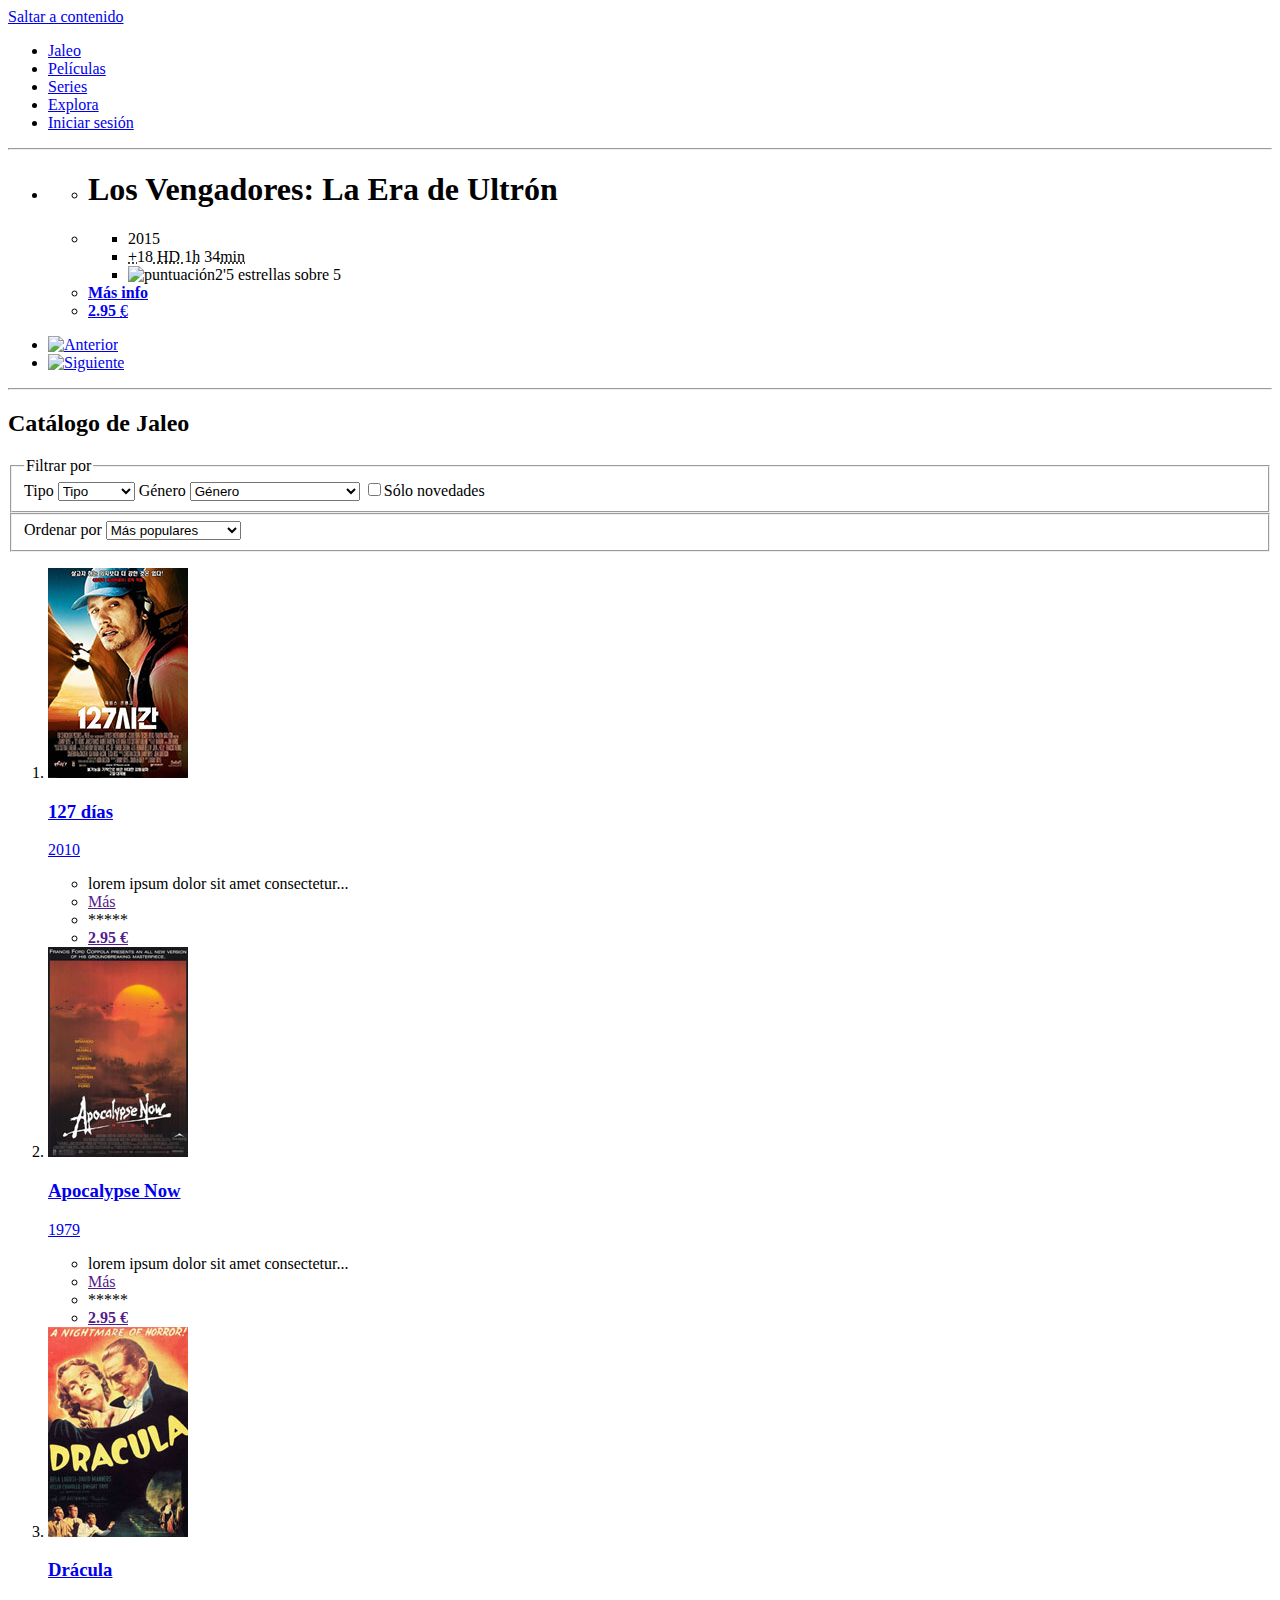
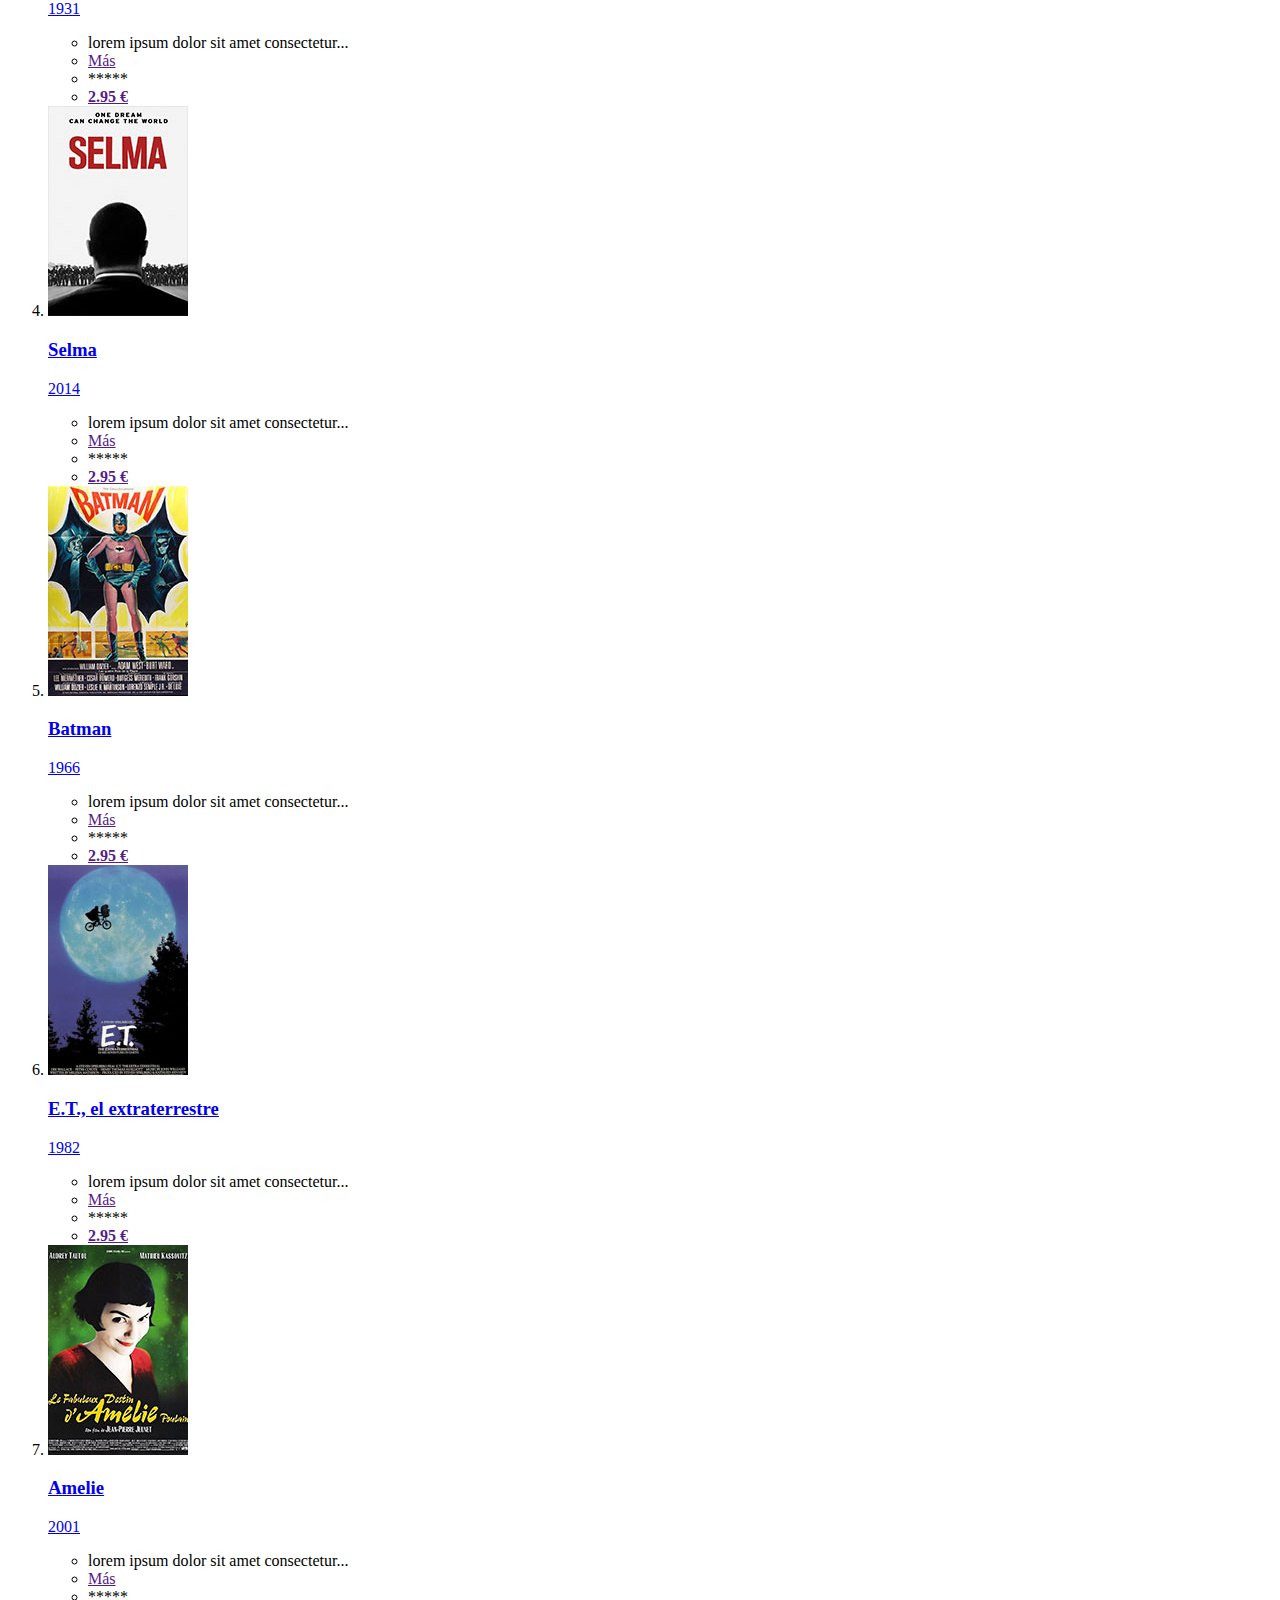
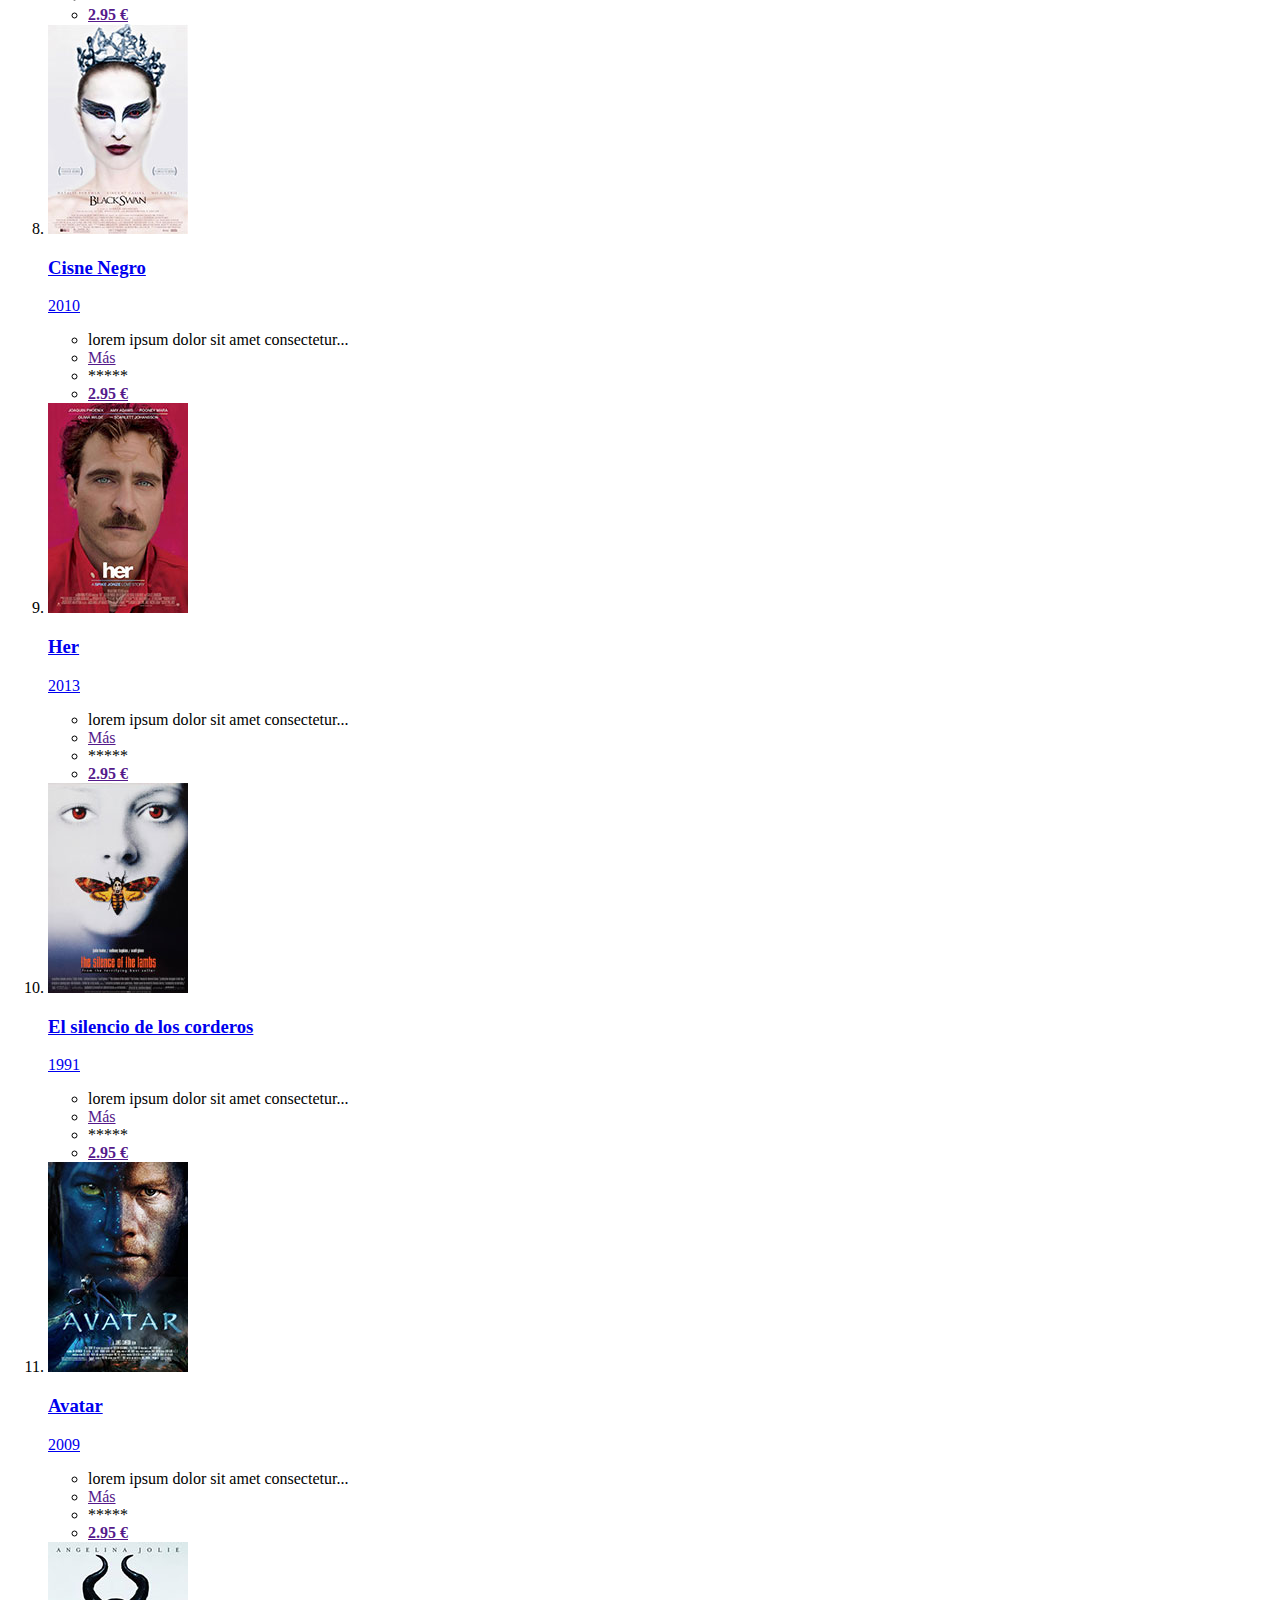
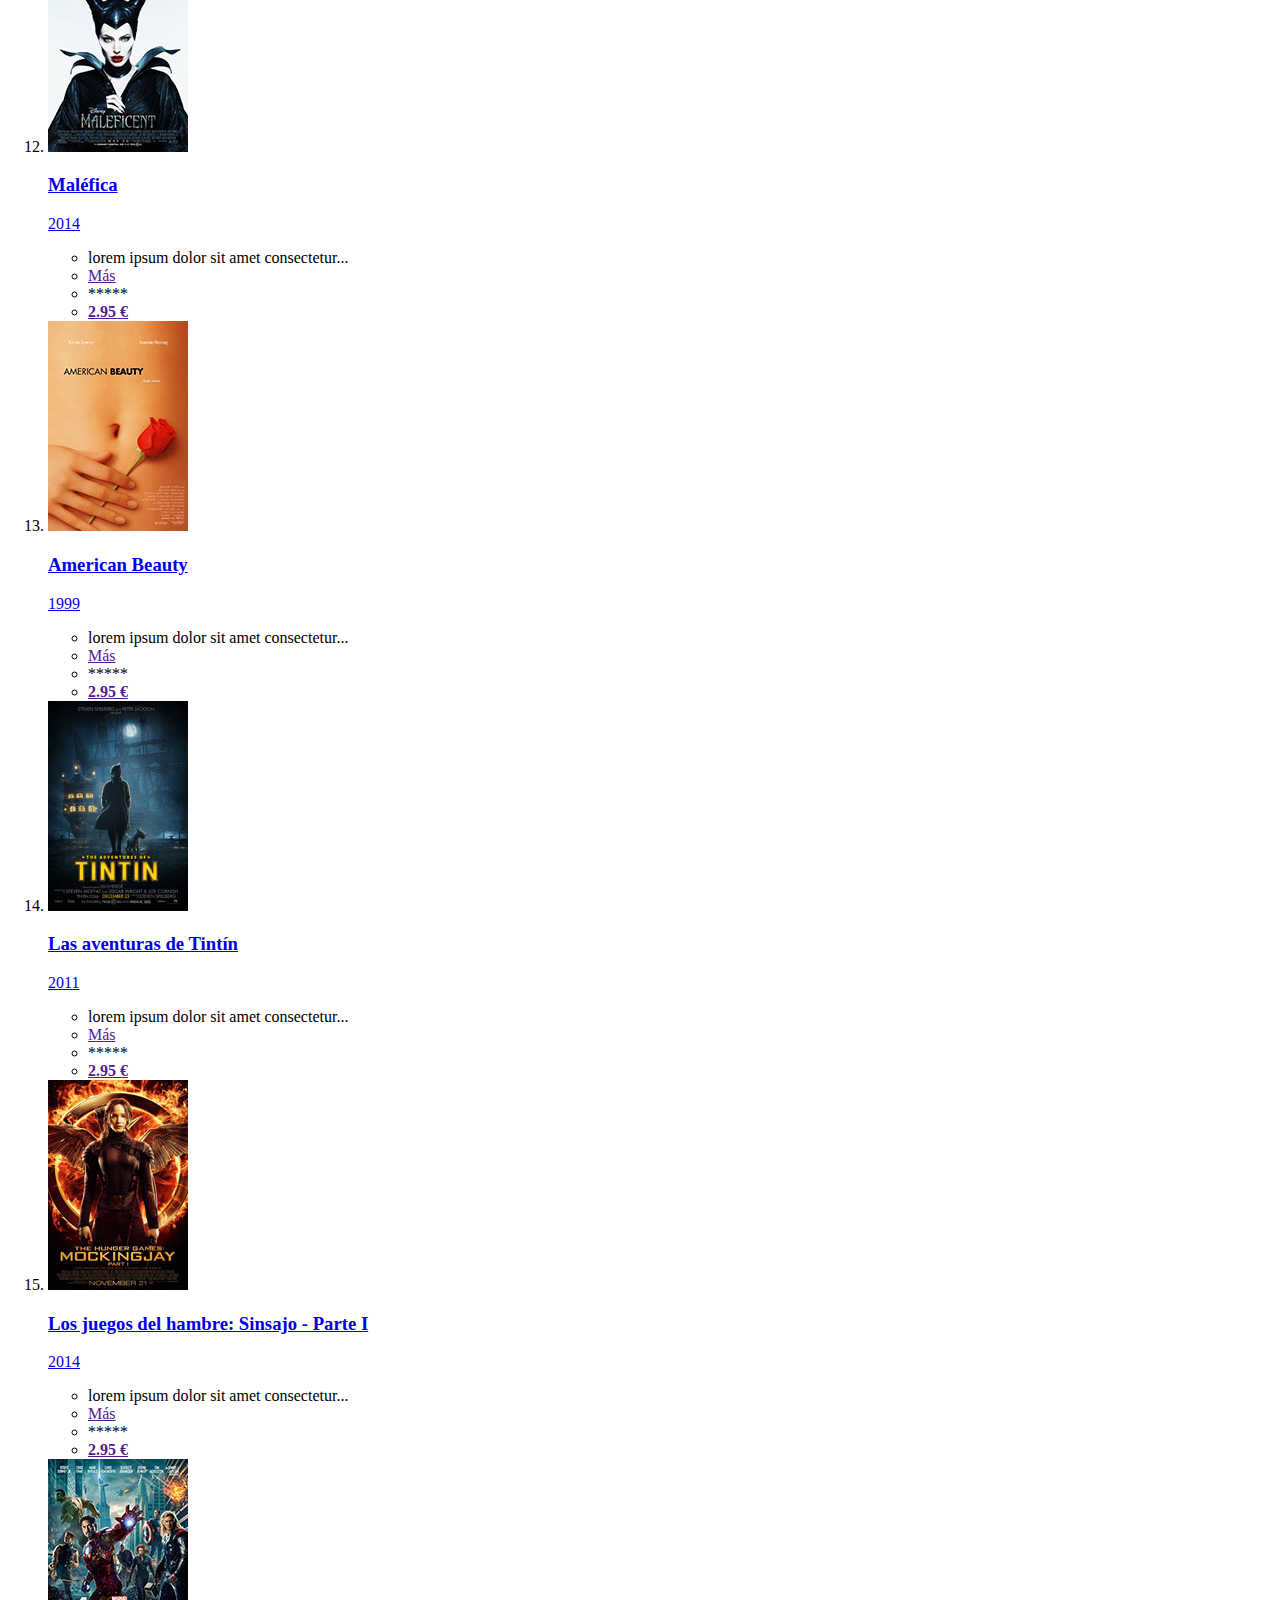
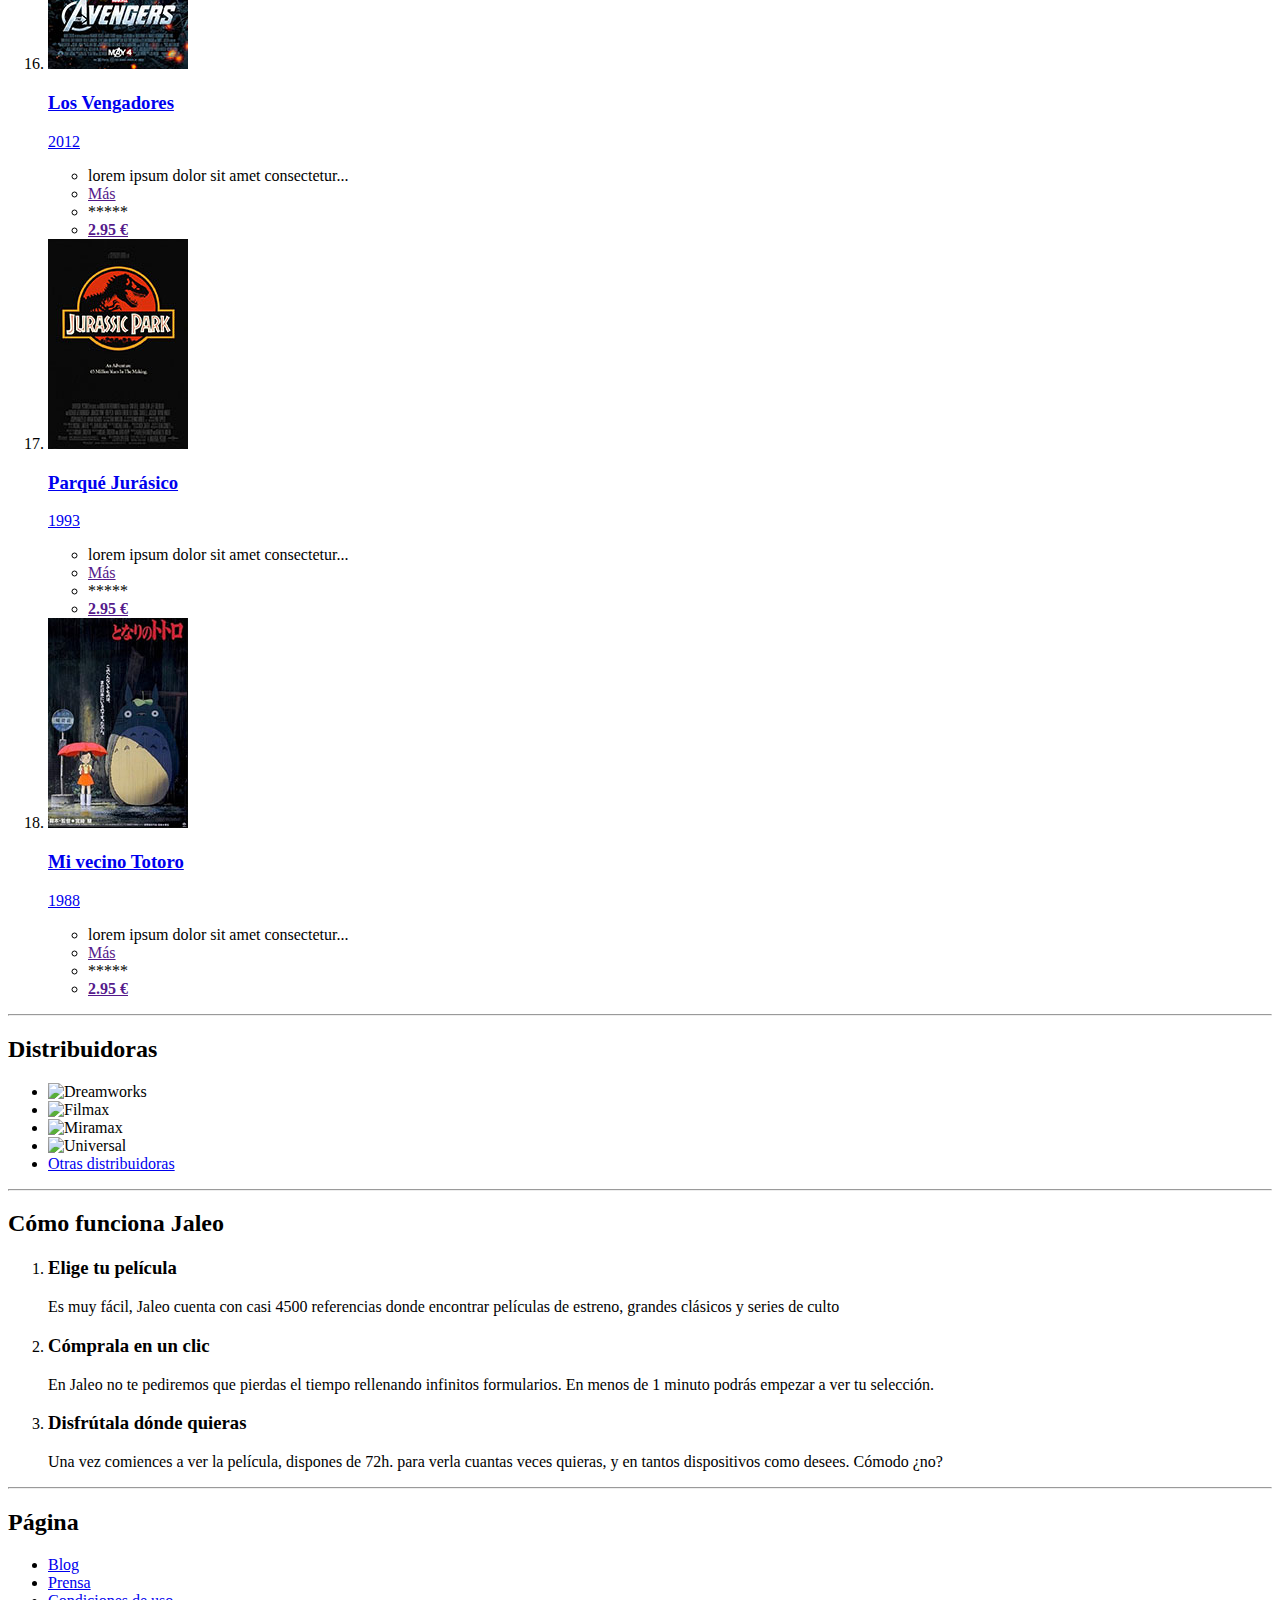
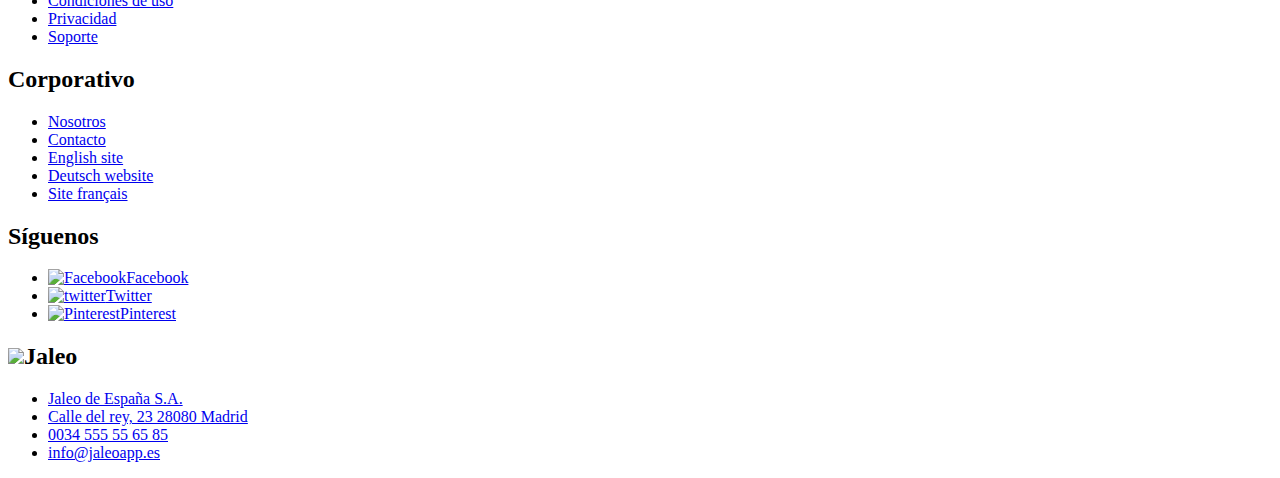
==== Version HAML/compiled/index.html @ 21d790ab "a ver si ahora si se sube" ====
<!DOCTYPE html>
<html lang='es'>
  <!-- Head -->
  <head>
    <meta charset='utf-8'>
    <title>Jaleo</title>
    <meta content='Página de prueba' name='description'>
    <meta content='José A. Hernández' name='author'>
    <link href='/favicon.ico' rel='shortcut.ico'>
  </head>
  <!-- Body -->
  <body>
    <!-- Skip to content -->
    <a href='#main'>Saltar a contenido</a>
    <!-- Header -->
    <header>
      <!-- Navigation -->
      <nav>
        <ul>
          <li>
            <a href='#'>Jaleo</a>
          </li>
          <li>
            <a href='#'>Películas</a>
          </li>
          <li>
            <a href='#'>Series</a>
          </li>
          <li>
            <a href='#'>Explora</a>
          </li>
          <li>
            <a href='#'>Iniciar sesión</a>
          </li>
        </ul>
      </nav>
    </header>
    <hr>
    <!-- Hero -->
    <section class='hero'>
      <ul>
        <li>
          <ul>
            <!-- Film title -->
            <li>
              <h1>Los Vengadores: La Era de Ultrón</h1>
            </li>
            <li>
              <ul>
                <li>
                  <time datetime='2015'>2015</time>
                </li>
                <li>
                  <abbr title="Para mayores de">+</abbr>18<abbr lang="en-us" title="High Definition"> HD </abbr><time datetime=PT1H34M>1<abbr title="hora">h</abbr> 34<abbr title="minutos">min</abbr></time>
                </li>
                <li>
                  <img alt='puntuación' src='#'>2'5 estrellas sobre 5</img>
                </li>
              </ul>
            </li>
            <li>
              <div class='pricing'>
                <a class='button' href='details2.html'>
                  <b>Más info</b>
                </a>
              </div>
            </li>
            <li>
              <div class='pricing'>
                <a class='pricing' href='register2.html'>
                  <span class='price'>
                    <strong>2.95</strong>
                    <abbr title='euros'>€</abbr>
                  </span>
                </a>
              </div>
            </li>
          </ul>
        </li>
      </ul>
      <ul>
        <li>
          <a href='#'>
            <img alt='Anterior' src='#'>
          </a>
        </li>
        <li>
          <a href='#'>
            <img alt='Siguiente' src='#'>
          </a>
        </li>
      </ul>
    </section>
    <hr>
    <div id='main' role='main'>
      <section class='catalogue'>
        <h2>Catálogo de Jaleo</h2>
        <form>
          <fieldset>
            <legend>Filtrar por</legend>
            <label for='type'>Tipo</label>
            <select id='type' name='type'>
              <option>Tipo</option>
              <option>Películas</option>
              <option>Series</option>
            </select>
            <label for='genre'>Género</label>
            <select id='genre' name='genre'>
              <option>Género</option>
              <option>Para toda la familia</option>
              <option>Acción y aventura</option>
              <option>Animación</option>
              <option>Drama</option>
              <option>Ciencia ficción y fantasía</option>
              <option>Clásicos</option>
              <option>Deportes</option>
              <option>Documental</option>
              <option>Independiente</option>
              <option>Infantil</option>
              <option>Musical</option>
              <option>Romance</option>
              <option>Terror y suspense</option>
              <option>Western</option>
            </select>
            <label for='new-show'>
              <input id='new-show' type='checkbox'>Sólo novedades</input>
            </label>
          </fieldset>
          <fieldset>
            <label for='classify'>Ordenar por</label>
            <select id='classify' name='classify'>
              <option>Más populares</option>
              <option>Mejor valoradas</option>
              <option>Año de publicación</option>
              <option>A-Z</option>
            </select>
          </fieldset>
        </form>
        <div class='list'></div>
        <ol>
          <li>
            <a href='#'>
              <img alt='Cartel de la película 127 días' src='images/posters/127-dias.jpg'>
              <h3>127 días</h3>
              <p>2010</p>
            </a>
            <ul class='holder'>
              <li>lorem ipsum dolor sit amet consectetur...</li>
              <li>
                <a href=''>Más</a>
              </li>
              <li>*****</li>
              <li>
                <a href=''>
                  <strong>2.95 €</strong>
                </a>
              </li>
            </ul>
          </li>
          <li>
            <a href='#'>
              <img alt='Cartel de la película Apocalypse Now' src='images/posters/apocalypse-now.jpg'>
              <h3 lang='en-us'>Apocalypse Now</h3>
              <p>1979</p>
            </a>
            <ul class='holder'>
              <li>lorem ipsum dolor sit amet consectetur...</li>
              <li>
                <a href=''>Más</a>
              </li>
              <li>*****</li>
              <li>
                <a href=''>
                  <strong>2.95 €</strong>
                </a>
              </li>
            </ul>
          </li>
          <li>
            <a href='#'>
              <img alt='Cartel de la película Drácula' src='images/posters/dracula.jpg'>
              <h3 lang='es'>Drácula</h3>
              <p>1931</p>
            </a>
            <ul class='holder'>
              <li>lorem ipsum dolor sit amet consectetur...</li>
              <li>
                <a href=''>Más</a>
              </li>
              <li>*****</li>
              <li>
                <a href=''>
                  <strong>2.95 €</strong>
                </a>
              </li>
            </ul>
          </li>
          <li>
            <a href='#'>
              <img alt='Cartel de la película Selma' src='images/posters/selma.jpg'>
              <h3 lang='es'>Selma</h3>
              <p>2014</p>
            </a>
            <ul class='holder'>
              <li>lorem ipsum dolor sit amet consectetur...</li>
              <li>
                <a href=''>Más</a>
              </li>
              <li>*****</li>
              <li>
                <a href=''>
                  <strong>2.95 €</strong>
                </a>
              </li>
            </ul>
          </li>
          <li>
            <a href='#'>
              <img alt='Cartel de la película Batman' src='images/posters/batman.jpg'>
              <h3 lang='es'>Batman</h3>
              <p>1966</p>
            </a>
            <ul class='holder'>
              <li>lorem ipsum dolor sit amet consectetur...</li>
              <li>
                <a href=''>Más</a>
              </li>
              <li>*****</li>
              <li>
                <a href=''>
                  <strong>2.95 €</strong>
                </a>
              </li>
            </ul>
          </li>
          <li>
            <a href='#'>
              <img alt='Cartel de la película ET El Extraterrestre' src='images/posters/et.jpg'>
              <h3 lang='es'>E.T., el extraterrestre</h3>
              <p>1982</p>
            </a>
            <ul class='holder'>
              <li>lorem ipsum dolor sit amet consectetur...</li>
              <li>
                <a href=''>Más</a>
              </li>
              <li>*****</li>
              <li>
                <a href=''>
                  <strong>2.95 €</strong>
                </a>
              </li>
            </ul>
          </li>
          <li>
            <a href='#'>
              <img alt='Cartel de la película Amelie' src='images/posters/amelie.jpg'>
              <h3 lang='fr'>Amelie</h3>
              <p>2001</p>
            </a>
            <ul class='holder'>
              <li>lorem ipsum dolor sit amet consectetur...</li>
              <li>
                <a href=''>Más</a>
              </li>
              <li>*****</li>
              <li>
                <a href=''>
                  <strong>2.95 €</strong>
                </a>
              </li>
            </ul>
          </li>
          <li>
            <a href='#'>
              <img alt='Cartel de la película Cisne Negro' src='images/posters/cisne-negro.jpg'>
              <h3 lang='es'>Cisne Negro</h3>
              <p>2010</p>
            </a>
            <ul class='holder'>
              <li>lorem ipsum dolor sit amet consectetur...</li>
              <li>
                <a href=''>Más</a>
              </li>
              <li>*****</li>
              <li>
                <a href=''>
                  <strong>2.95 €</strong>
                </a>
              </li>
            </ul>
          </li>
          <li>
            <a href='#'>
              <img alt='Cartel de la película Her' src='images/posters/her.jpg'>
              <h3 lang='en-us'>Her</h3>
              <p>2013</p>
            </a>
            <ul class='holder'>
              <li>lorem ipsum dolor sit amet consectetur...</li>
              <li>
                <a href=''>Más</a>
              </li>
              <li>*****</li>
              <li>
                <a href=''>
                  <strong>2.95 €</strong>
                </a>
              </li>
            </ul>
          </li>
          <li>
            <a href='#'>
              <img alt='Cartel de la película El silencio de los corderos' src='images/posters/el-silencio-de-los-corderos.jpg'>
              <h3 lang='es'>El silencio de los corderos</h3>
              <p>1991</p>
            </a>
            <ul class='holder'>
              <li>lorem ipsum dolor sit amet consectetur...</li>
              <li>
                <a href=''>Más</a>
              </li>
              <li>*****</li>
              <li>
                <a href=''>
                  <strong>2.95 €</strong>
                </a>
              </li>
            </ul>
          </li>
          <li>
            <a href='#'>
              <img alt='Cartel de la película Avatar' src='images/posters/avatar.jpg'>
              <h3 lang='es'>Avatar</h3>
              <p>2009</p>
            </a>
            <ul class='holder'>
              <li>lorem ipsum dolor sit amet consectetur...</li>
              <li>
                <a href=''>Más</a>
              </li>
              <li>*****</li>
              <li>
                <a href=''>
                  <strong>2.95 €</strong>
                </a>
              </li>
            </ul>
          </li>
          <li>
            <a href='#'>
              <img alt='Cartel de la película Maléfica' src='images/posters/malefica.jpg'>
              <h3 lang='es'>Maléfica</h3>
              <p>2014</p>
            </a>
            <ul class='holder'>
              <li>lorem ipsum dolor sit amet consectetur...</li>
              <li>
                <a href=''>Más</a>
              </li>
              <li>*****</li>
              <li>
                <a href=''>
                  <strong>2.95 €</strong>
                </a>
              </li>
            </ul>
          </li>
          <li>
            <a href='#'>
              <img alt='Cartel de la película American Beauty' src='images/posters/american-beauty.jpg'>
              <h3 lang='en-us'>American Beauty</h3>
              <p>1999</p>
            </a>
            <ul class='holder'>
              <li>lorem ipsum dolor sit amet consectetur...</li>
              <li>
                <a href=''>Más</a>
              </li>
              <li>*****</li>
              <li>
                <a href=''>
                  <strong>2.95 €</strong>
                </a>
              </li>
            </ul>
          </li>
          <li>
            <a href='#'>
              <img alt='Cartel de la película Las aventuras de Tintín' src='images/posters/tintin.jpg'>
              <h3 lang='es'>Las aventuras de Tintín</h3>
              <p>2011</p>
            </a>
            <ul class='holder'>
              <li>lorem ipsum dolor sit amet consectetur...</li>
              <li>
                <a href=''>Más</a>
              </li>
              <li>*****</li>
              <li>
                <a href=''>
                  <strong>2.95 €</strong>
                </a>
              </li>
            </ul>
          </li>
          <li>
            <a href='#'>
              <img alt='Cartel de la película Los juegos del hambre: Sinsajo, Parte 1' src='images/posters/sinsajo.jpg'>
              <h3 lang='es'>Los juegos del hambre: Sinsajo - Parte I</h3>
              <p>2014</p>
            </a>
            <ul class='holder'>
              <li>lorem ipsum dolor sit amet consectetur...</li>
              <li>
                <a href=''>Más</a>
              </li>
              <li>*****</li>
              <li>
                <a href=''>
                  <strong>2.95 €</strong>
                </a>
              </li>
            </ul>
          </li>
          <li>
            <a href='#'>
              <img alt='Cartel de la película Los Vengadores' src='images/posters/vengadores.jpg'>
              <h3 lang='es'>Los Vengadores</h3>
              <p>2012</p>
            </a>
            <ul class='holder'>
              <li>lorem ipsum dolor sit amet consectetur...</li>
              <li>
                <a href=''>Más</a>
              </li>
              <li>*****</li>
              <li>
                <a href=''>
                  <strong>2.95 €</strong>
                </a>
              </li>
            </ul>
          </li>
          <li>
            <a href='#'>
              <img alt='Cartel de la película Parqué Jurásico' src='images/posters/parque-jurasico.jpg'>
              <h3 lang='es'>Parqué Jurásico</h3>
              <p>1993</p>
            </a>
            <ul class='holder'>
              <li>lorem ipsum dolor sit amet consectetur...</li>
              <li>
                <a href=''>Más</a>
              </li>
              <li>*****</li>
              <li>
                <a href=''>
                  <strong>2.95 €</strong>
                </a>
              </li>
            </ul>
          </li>
          <li>
            <a href='#'>
              <img alt='Cartel de la película Mi vecino Totoro' src='images/posters/totoro.jpg'>
              <h3 lang='es'>Mi vecino Totoro</h3>
              <p>1988</p>
            </a>
            <ul class='holder'>
              <li>lorem ipsum dolor sit amet consectetur...</li>
              <li>
                <a href=''>Más</a>
              </li>
              <li>*****</li>
              <li>
                <a href=''>
                  <strong>2.95 €</strong>
                </a>
              </li>
            </ul>
          </li>
        </ol>
      </section>
      <hr>
      <section class='publishers'>
        <h2>Distribuidoras</h2>
        <ul>
          <li>
            <img alt='Dreamworks' src='#'>
          </li>
          <li>
            <img alt='Filmax' src='#'>
          </li>
          <li>
            <img alt='Miramax' src='#'>
          </li>
          <li>
            <img alt='Universal' src='#'>
          </li>
          <li>
            <a href='#'>Otras distribuidoras</a>
          </li>
        </ul>
      </section>
      <hr>
      <section class='how-to'>
        <h2>Cómo funciona Jaleo</h2>
        <ol>
          <li>
            <h3>Elige tu película</h3>
            <p>Es muy fácil, Jaleo cuenta con casi 4500 referencias donde encontrar películas de estreno, grandes clásicos y series de culto</p>
          </li>
          <li>
            <h3>Cómprala en un clic</h3>
            <p>En Jaleo no te pediremos que pierdas el tiempo rellenando infinitos formularios. En menos de 1 minuto podrás empezar a ver tu selección.</p>
          </li>
          <li>
            <h3>Disfrútala dónde quieras</h3>
            <p>Una vez comiences a ver la película, dispones de 72h. para verla cuantas veces quieras, y en tantos dispositivos como desees. Cómodo ¿no?</p>
          </li>
        </ol>
      </section>
    </div>
    <hr>
    <footer>
      <div>
        <h2>Página</h2>
        <ul>
          <li>
            <a href='#'>Blog</a>
          </li>
          <li>
            <a href='#'>Prensa</a>
          </li>
          <li>
            <a href='#'>Condiciones de uso</a>
          </li>
          <li>
            <a href='#'>Privacidad</a>
          </li>
          <li>
            <a href='#'>Soporte</a>
          </li>
        </ul>
      </div>
      <div>
        <h2>Corporativo</h2>
        <ul>
          <li>
            <a href='#'>Nosotros</a>
          </li>
          <li>
            <a href='#'>Contacto</a>
          </li>
          <li>
            <a href='#' hreflang='en'>English site</a>
          </li>
          <li>
            <a href='#' hreflang='de'>Deutsch website</a>
          </li>
          <li>
            <a href='#' hreflang='fr'>Site français</a>
          </li>
        </ul>
      </div>
      <div>
        <h2>Síguenos</h2>
        <ul>
          <li>
            <a href='#'>
              <img alt='Facebook' src='#'>Facebook</img>
            </a>
          </li>
          <li>
            <a href='#'>
              <img alt='twitter' src='#'>Twitter</img>
            </a>
          </li>
          <li>
            <a href='#'>
              <img alt='Pinterest' src='#'>Pinterest</img>
            </a>
          </li>
        </ul>
      </div>
      <div>
        <h2>
          <img LT='Logotipo de Jaleo' src='#'>Jaleo</img>
        </h2>
        <ul>
          <li>
            <a href='#' rel='license'>Jaleo de España S.A.</a>
          </li>
          <li>
            <a href='#'>Calle del rey, 23 28080 Madrid</a>
          </li>
          <li>
            <a href='tel://0034555556585'>0034 555 55 65 85</a>
          </li>
          <li>
            <a href='mailto:info@jaleoapp.es'>info@jaleoapp.es</a>
          </li>
        </ul>
      </div>
    </footer>
  </body>
</html>
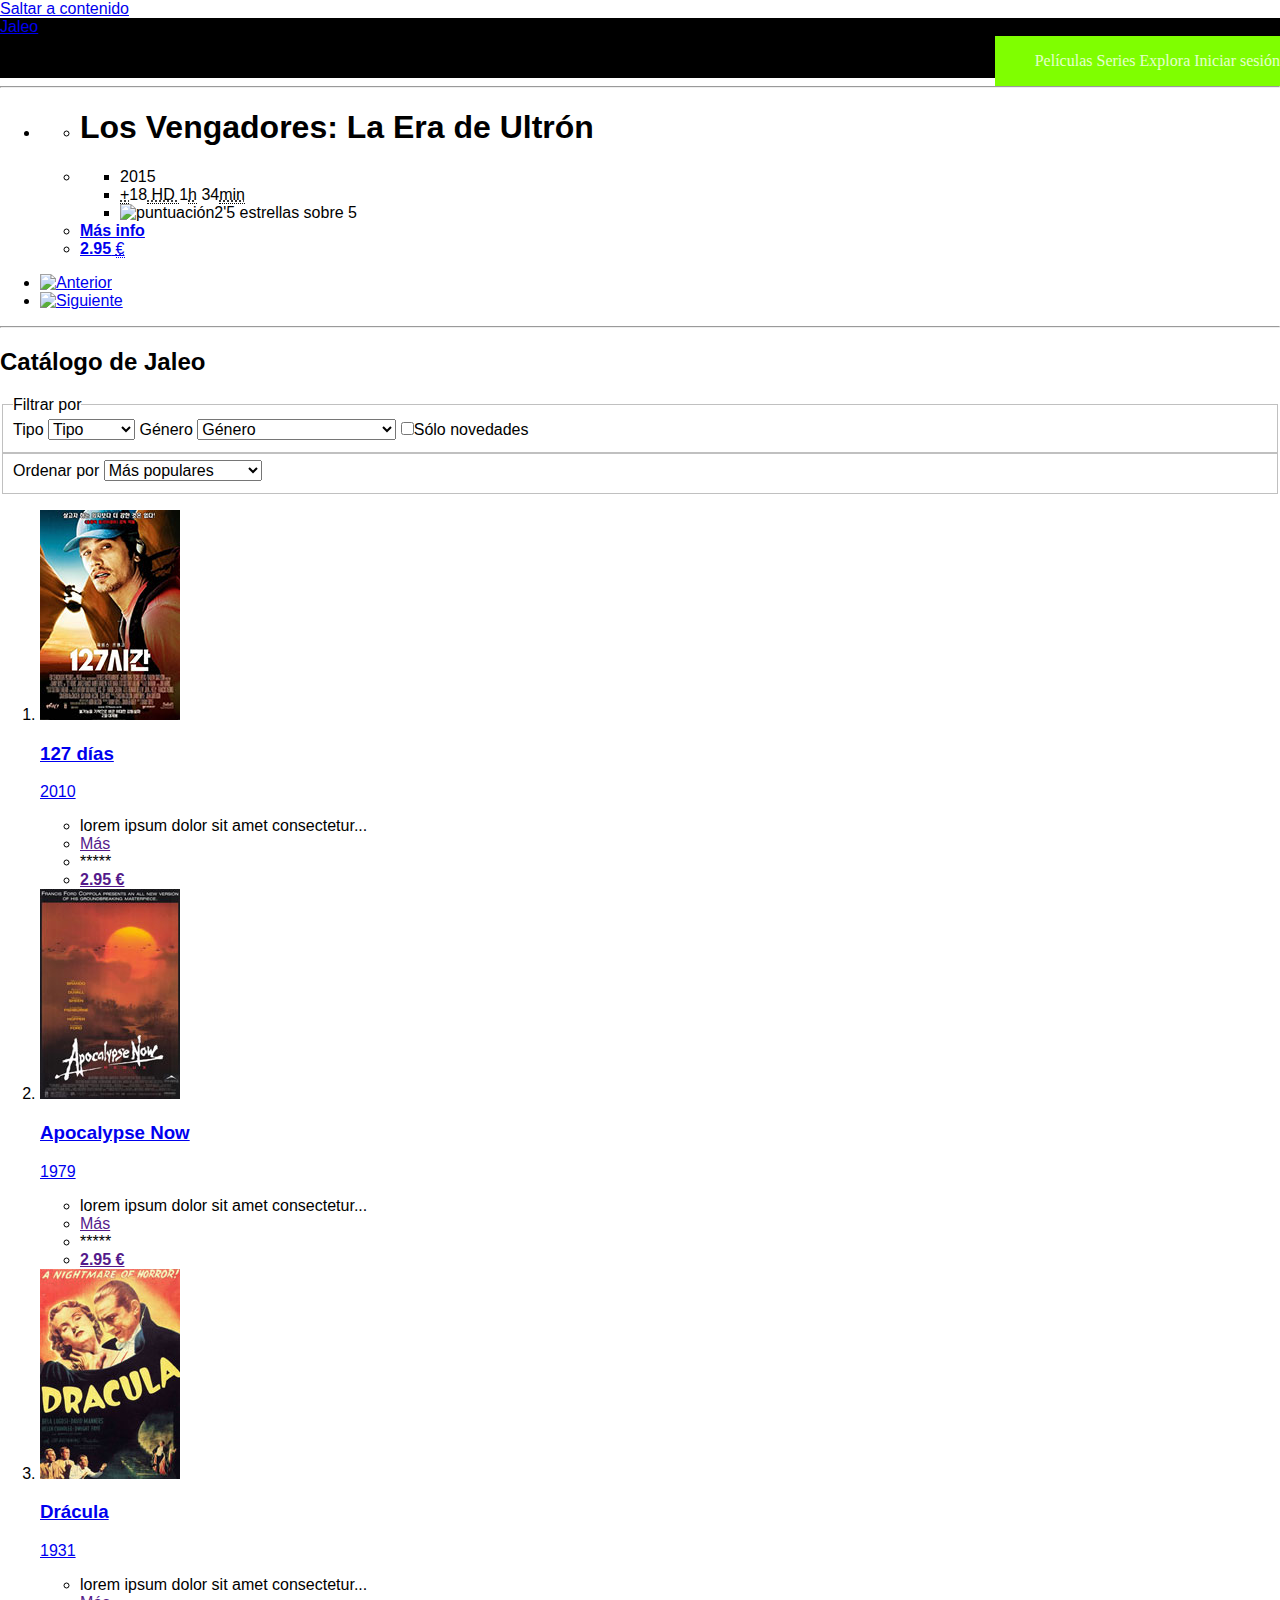
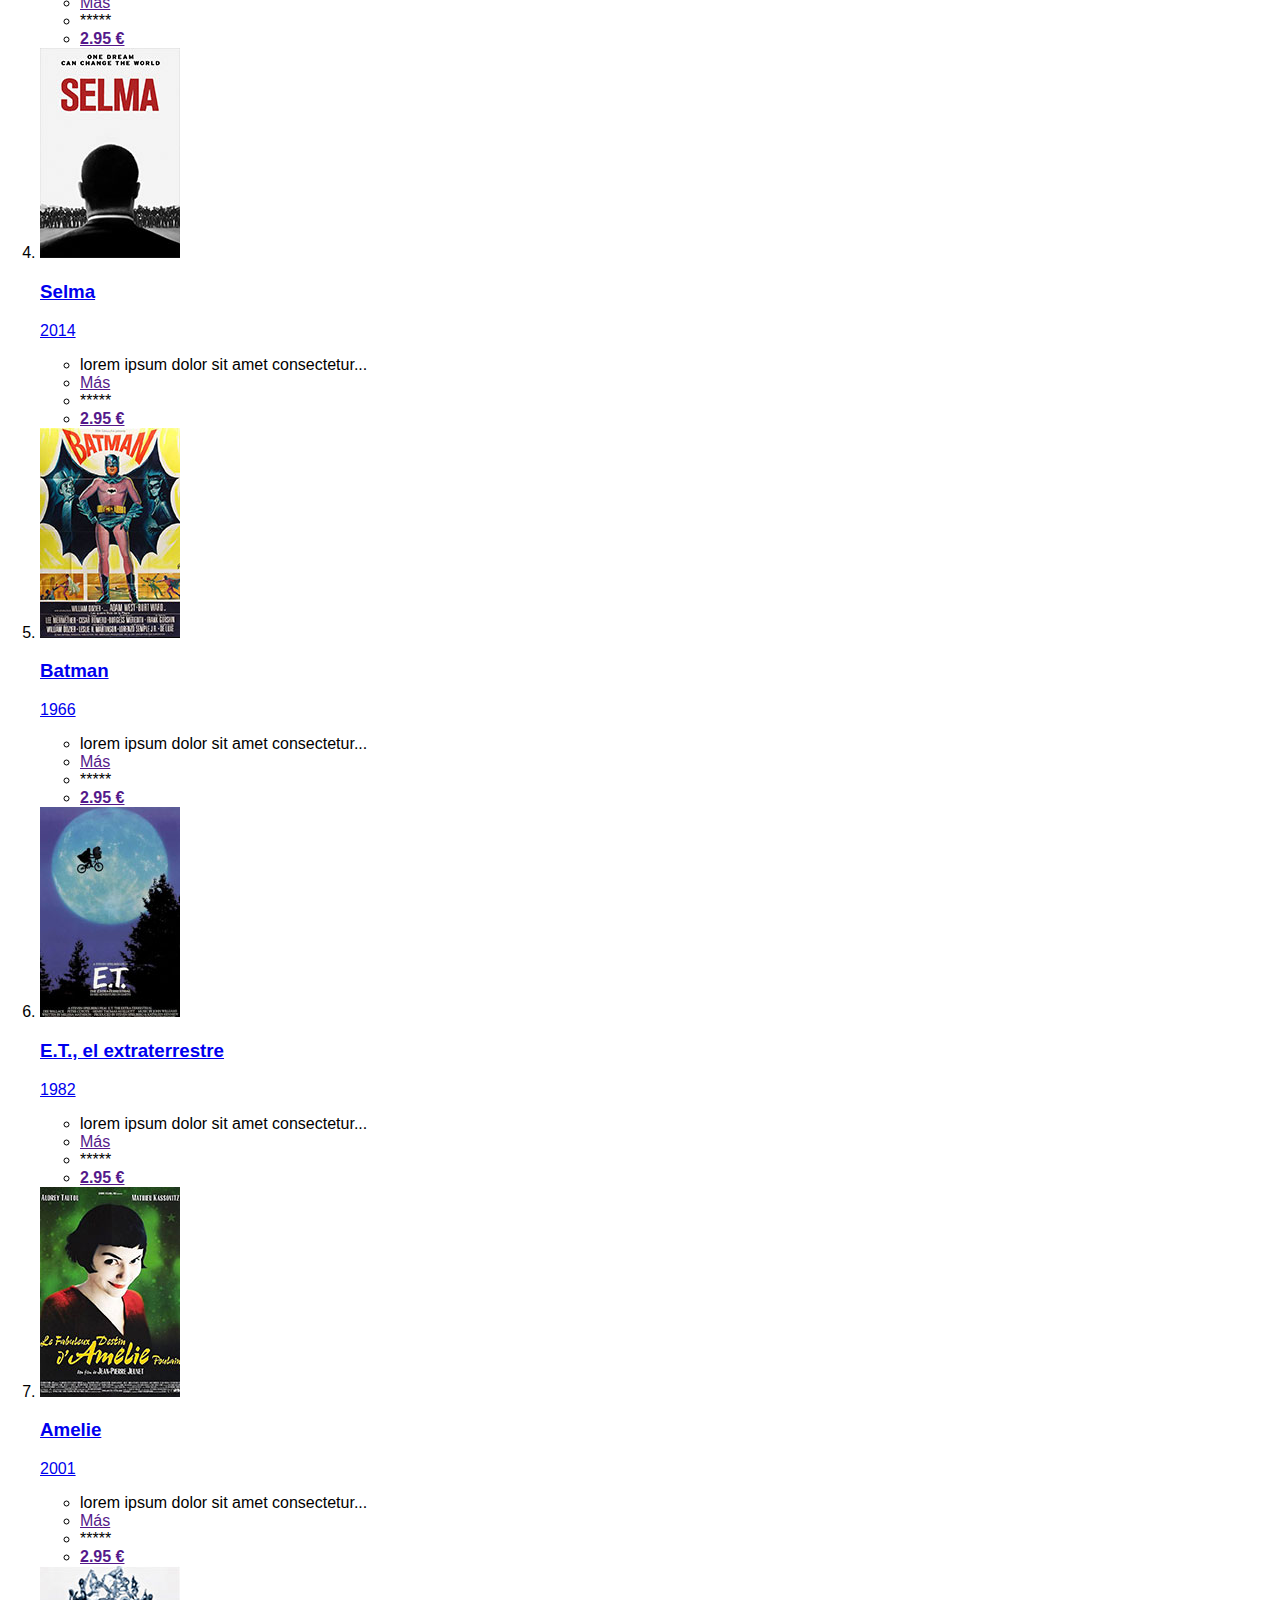
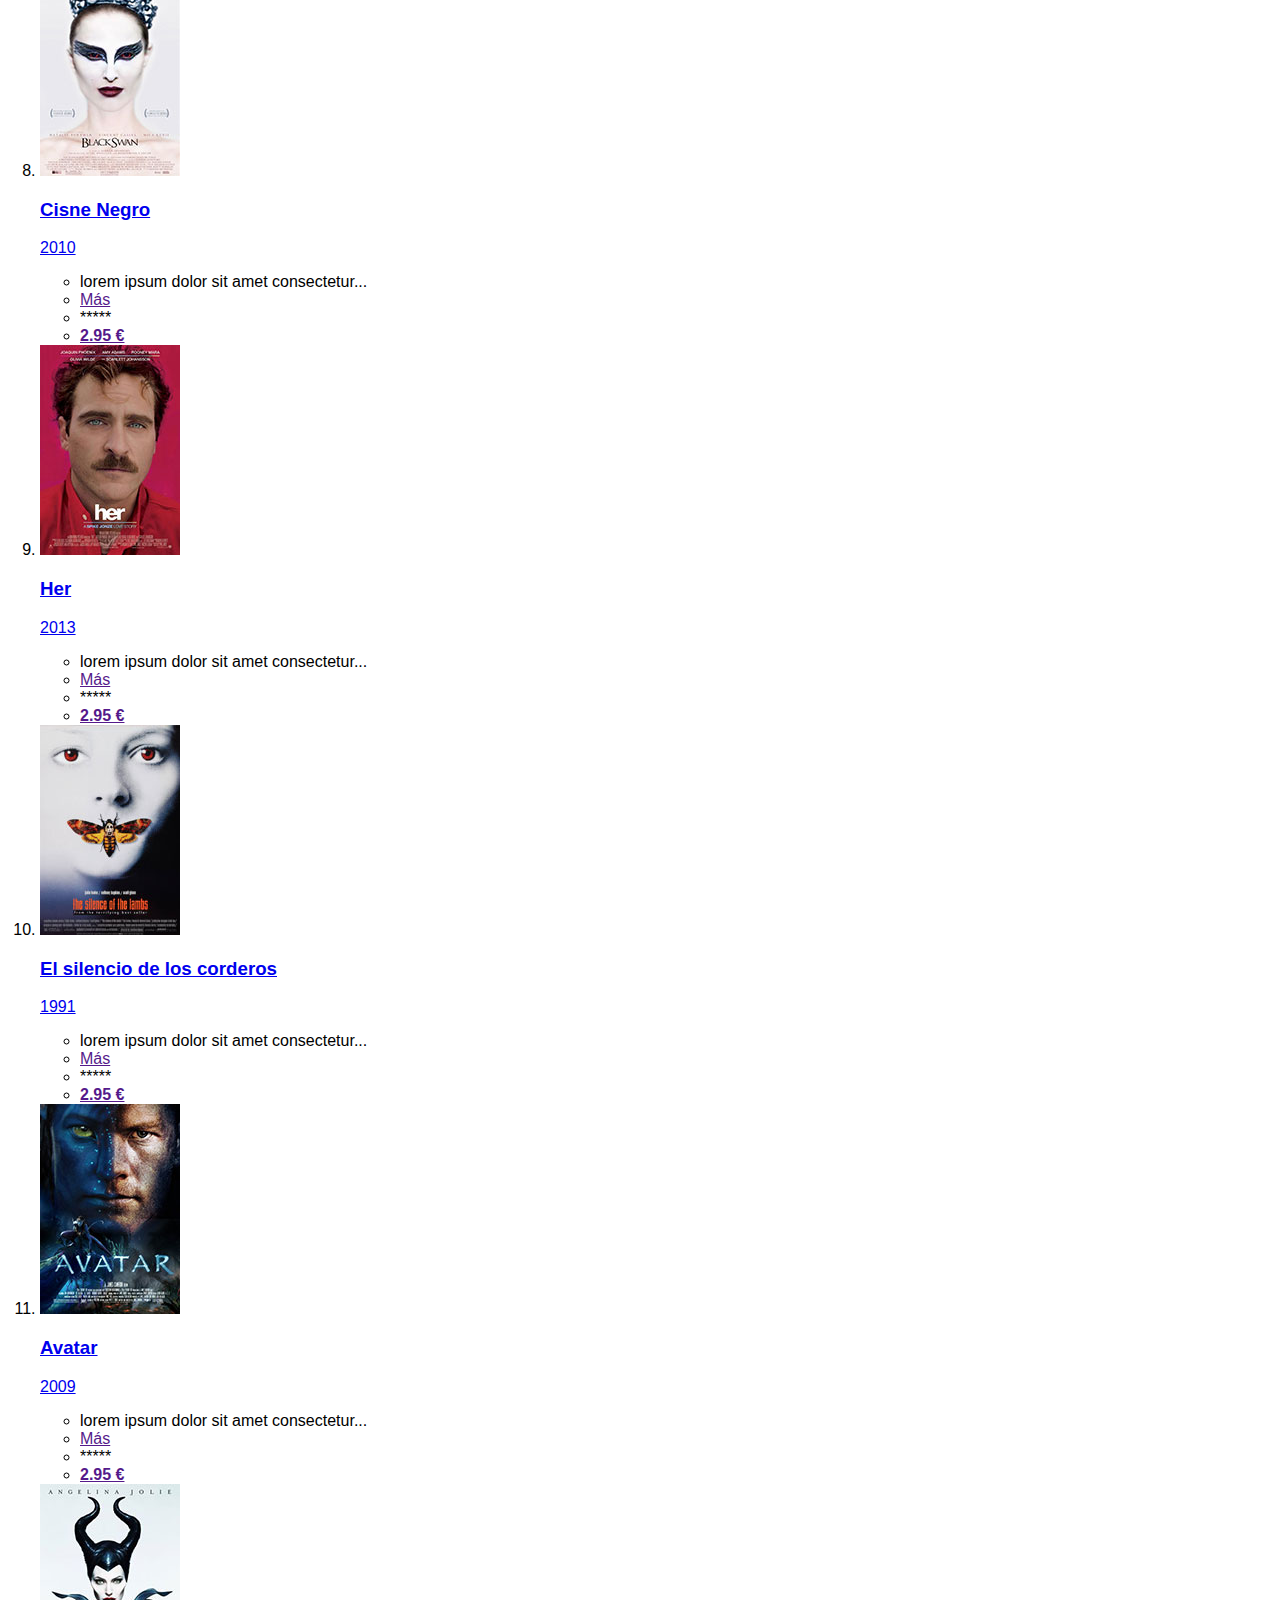
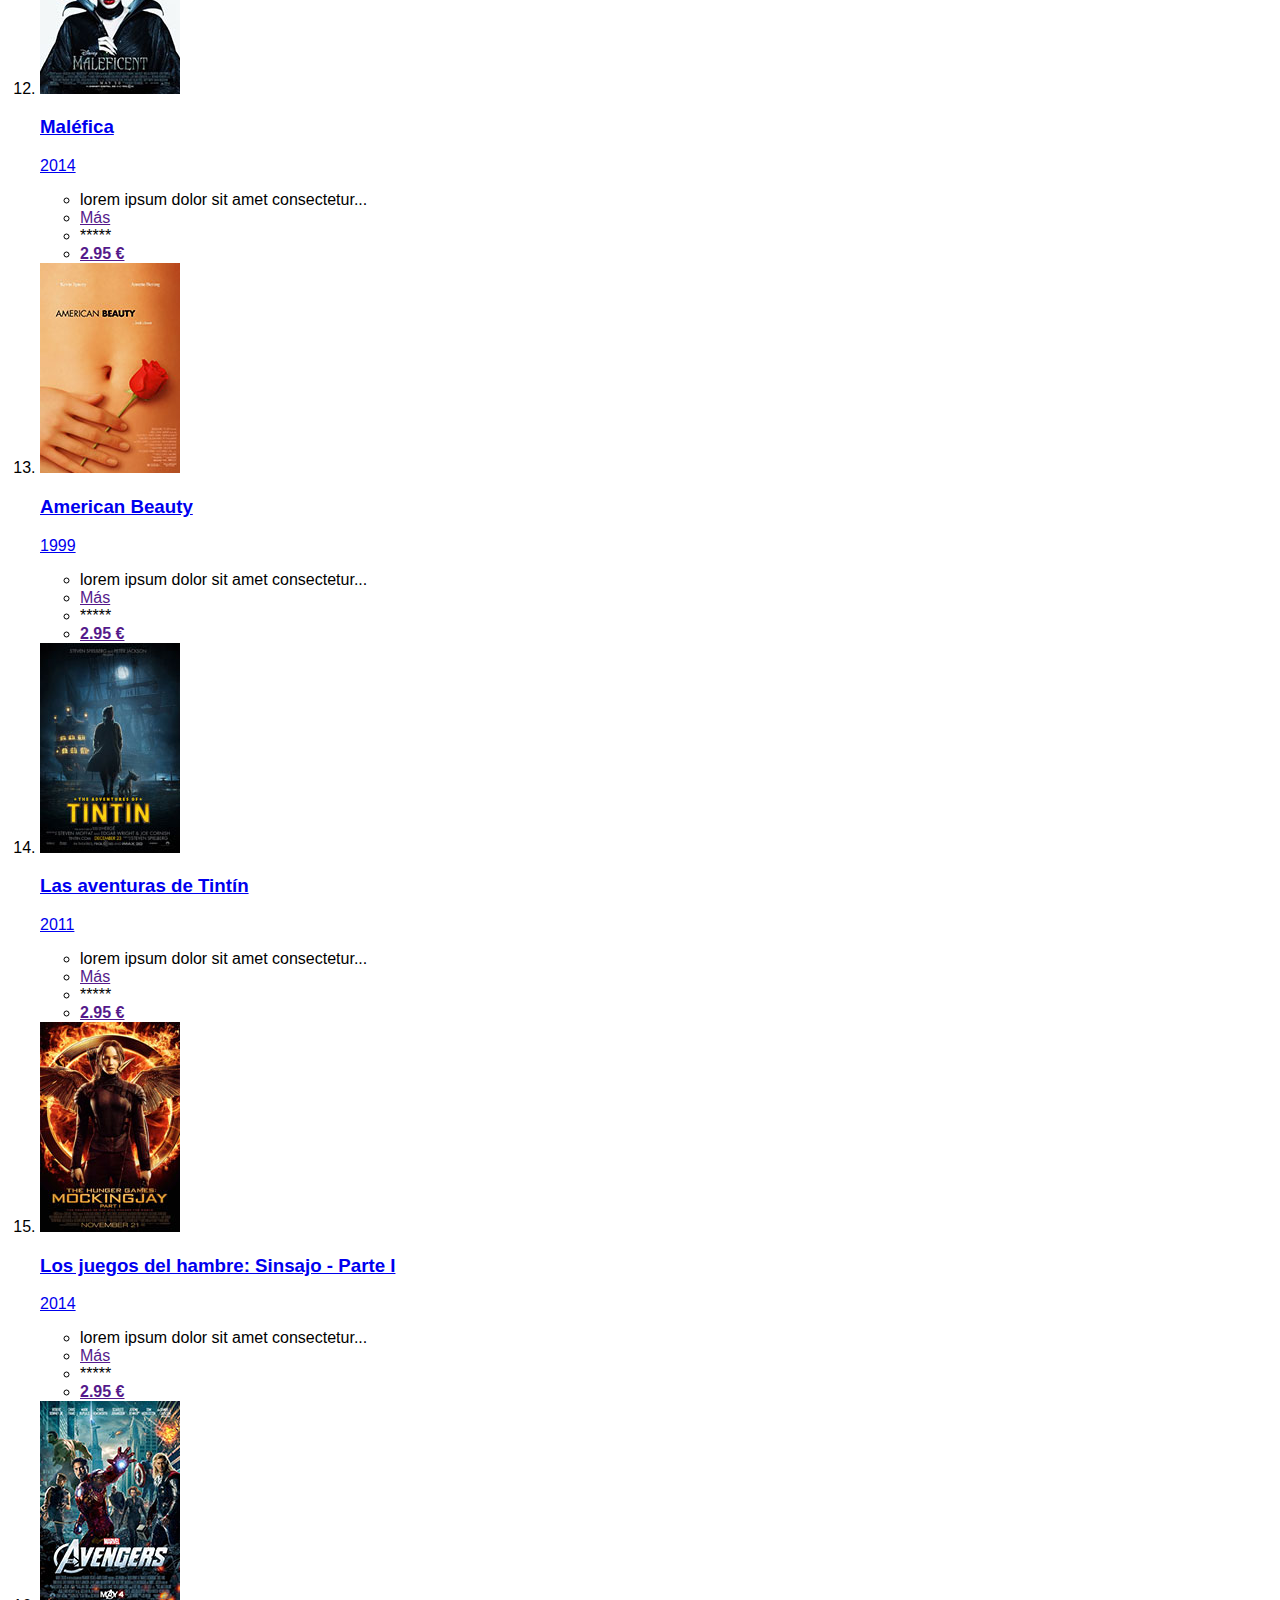
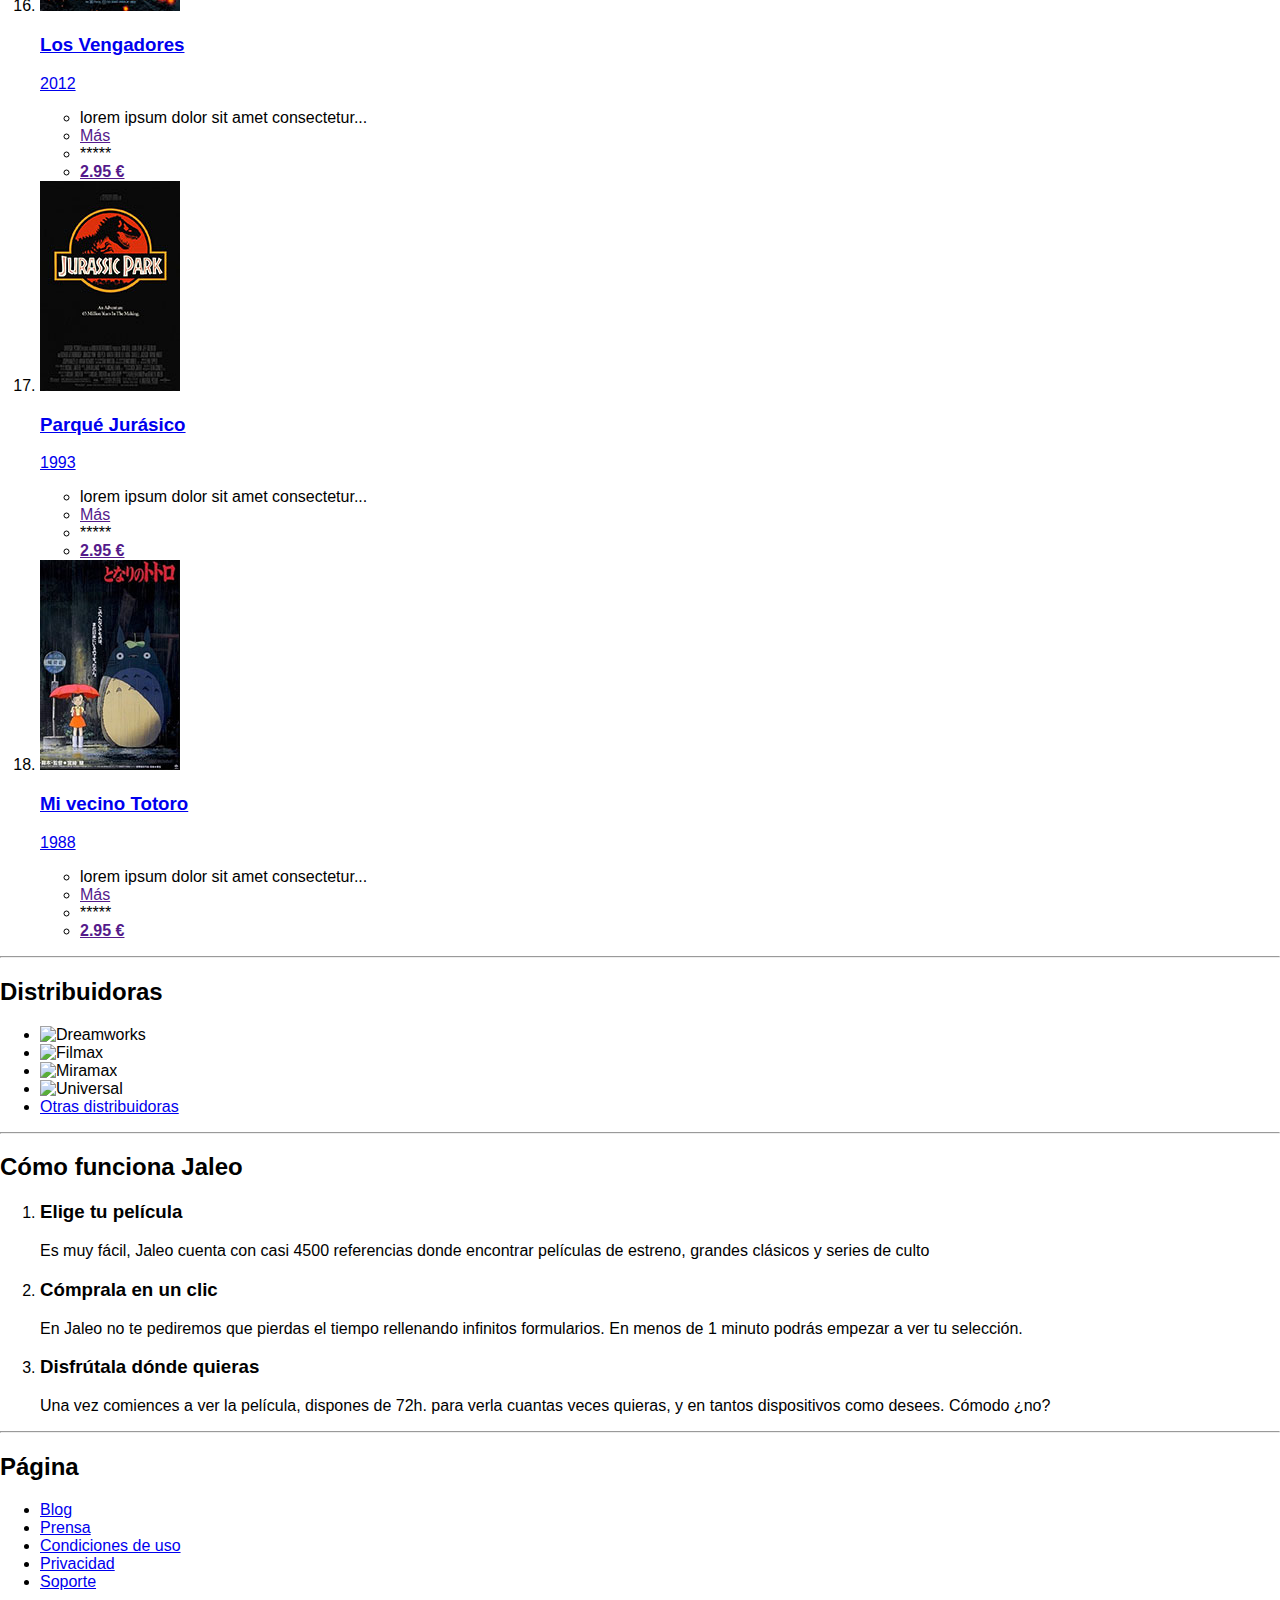
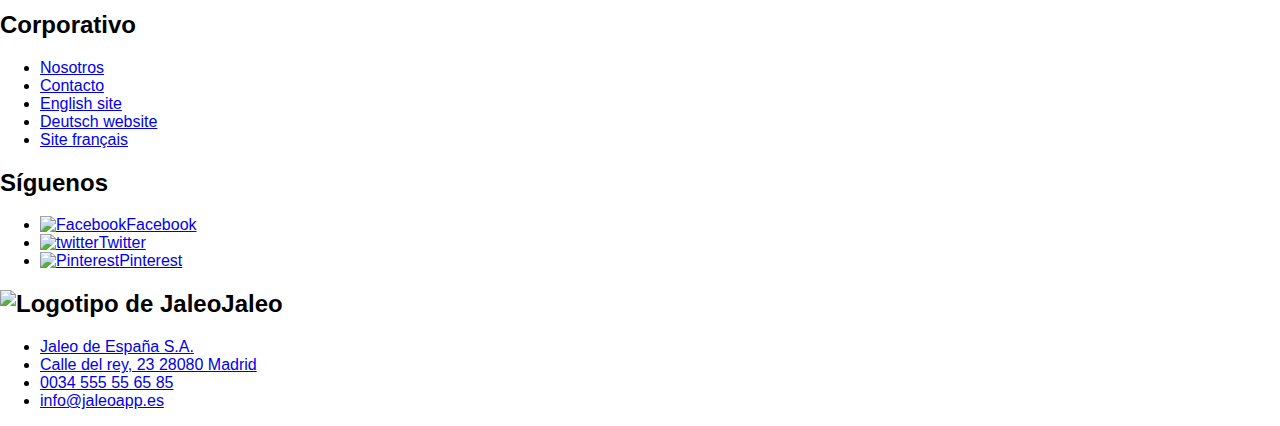
==== commit c2fbfa6d: "empezando con CSS" ====
--- a/Version HAML/compiled/index.html
+++ b/Version HAML/compiled/index.html
@@ -2,11 +2,12 @@
 <html lang='es'>
   <!-- Head -->
   <head>
+    <link href='css/main.css' rel='stylesheet' type='text/css'>
     <meta charset='utf-8'>
     <title>Jaleo</title>
     <meta content='Página de prueba' name='description'>
     <meta content='José A. Hernández' name='author'>
-    <link href='/favicon.ico' rel='shortcut.ico'>
+    <link href='/favicon.ico' rel='shortcut'>
   </head>
   <!-- Body -->
   <body>
@@ -14,12 +15,13 @@
     <a href='#main'>Saltar a contenido</a>
     <!-- Header -->
     <header>
+      <!-- Logo -->
+      <div class='logo'>
+        <a href='#'>Jaleo</a>
+      </div>
       <!-- Navigation -->
       <nav>
         <ul>
-          <li>
-            <a href='#'>Jaleo</a>
-          </li>
           <li>
             <a href='#'>Películas</a>
           </li>
@@ -586,7 +588,7 @@
       </div>
       <div>
         <h2>
-          <img LT='Logotipo de Jaleo' src='#'>Jaleo</img>
+          <img alt='Logotipo de Jaleo' class='logo' src='#'>Jaleo</img>
         </h2>
         <ul>
           <li>
--- a/Version HAML/compiled/css/main.css
+++ b/Version HAML/compiled/css/main.css
@@ -0,0 +1,4 @@
+@import "vendors/normalize.css";
+@import "atomos/nav.css";
+@import "moleculas/header.css";
+  